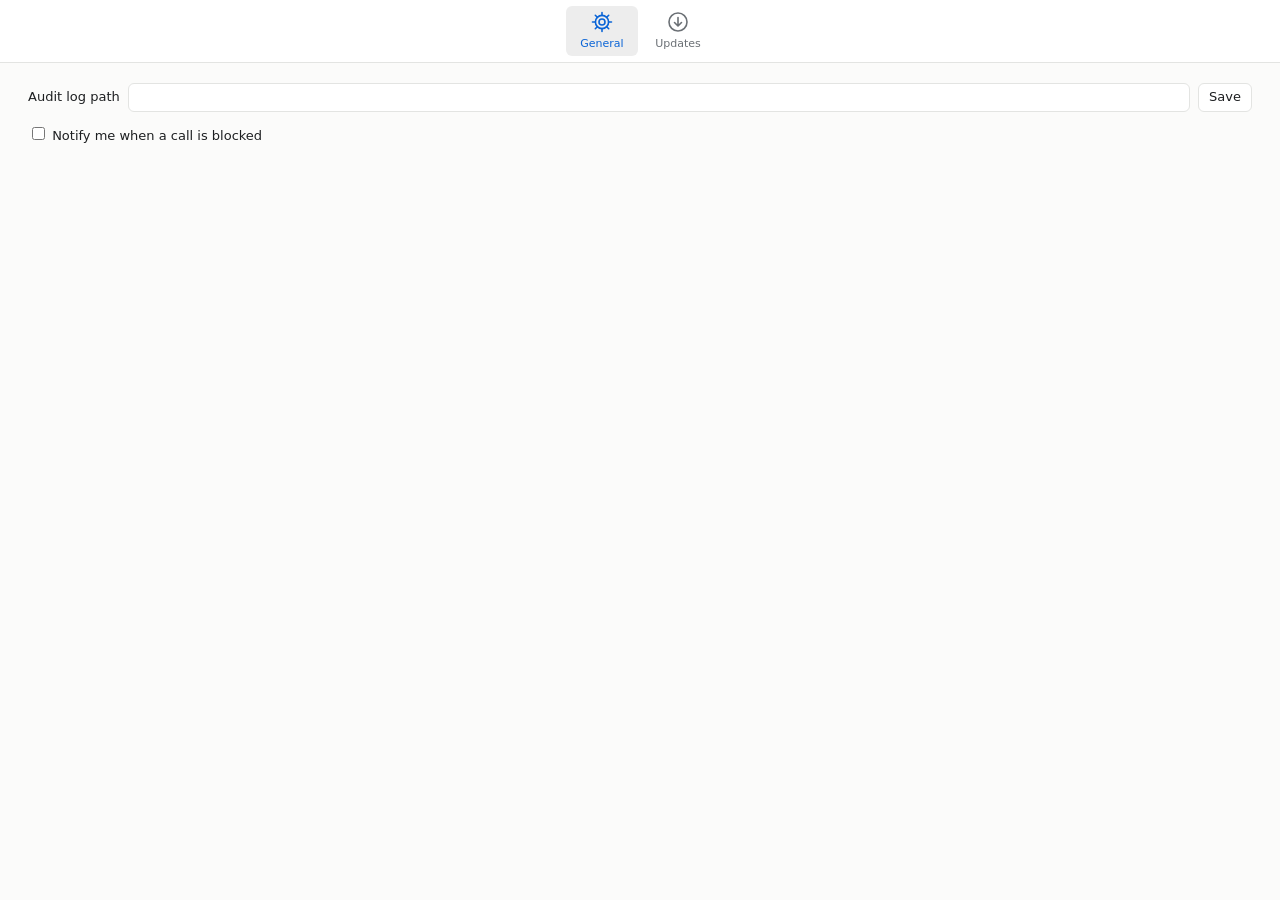
==== desktop/ui/settings.html @ e6019226 "feat(desktop): move settings into a tabbed Settings window The main window is now the dashboard only" ====
<!doctype html>
<html lang="en">
  <head>
    <meta charset="utf-8" />
    <title>Settings</title>
    <link rel="stylesheet" href="style.css" />
  </head>
  <body class="settings-window">
    <nav id="tabs" class="toolbar" role="tablist" aria-label="Settings">
      <button type="button" role="tab" id="tab-general" data-tab="general" aria-controls="panel-general" aria-selected="true">
        <svg viewBox="0 0 24 24" width="24" height="24" aria-hidden="true" fill="none" stroke="currentColor" stroke-width="1.6" stroke-linecap="round" stroke-linejoin="round">
          <circle cx="12" cy="12" r="3" />
          <circle cx="12" cy="12" r="6.6" />
          <path d="M12 2.5v2.9M12 18.6v2.9M2.5 12h2.9M18.6 12h2.9M5.3 5.3l2 2M16.7 16.7l2 2M5.3 18.7l2-2M16.7 7.3l2-2" />
        </svg>
        <span>General</span>
      </button>
      <button type="button" role="tab" id="tab-updates" data-tab="updates" aria-controls="panel-updates" aria-selected="false" tabindex="-1">
        <svg viewBox="0 0 24 24" width="24" height="24" aria-hidden="true" fill="none" stroke="currentColor" stroke-width="1.6" stroke-linecap="round" stroke-linejoin="round">
          <circle cx="12" cy="12" r="9" />
          <path d="M12 7.5v8M8.5 12.5l3.5 3.5 3.5-3.5" />
        </svg>
        <span>Updates</span>
      </button>
    </nav>
    <section id="panel-general" class="panel" role="tabpanel" aria-labelledby="tab-general">
      <form id="path-form">
        <label for="path-input">Audit log path</label>
        <input id="path-input" type="text" spellcheck="false" autocomplete="off" />
        <button id="path-save" type="submit">Save</button>
      </form>
      <p id="path-variable-note" class="muted note" hidden>MCP_GUARDRAIL_AUDIT_LOG sets this path. Launch the app without it to change the path here.</p>
      <label class="setting"><input id="notifications" type="checkbox" /> Notify me when a call is blocked</label>
      <p id="save-error" class="banner" hidden></p>
    </section>
    <section id="panel-updates" class="panel" role="tabpanel" aria-labelledby="tab-updates" hidden>
      <p class="muted">Version <span id="update-version"></span></p>
      <div class="modes" role="group" aria-label="Update mode">
        <button type="button" class="mode" data-mode="off">Off</button>
        <button type="button" class="mode" data-mode="notify">Notify</button>
        <button type="button" class="mode" data-mode="install">Install</button>
      </div>
      <p id="update-status"></p>
      <p id="settings-note" class="muted note" hidden></p>
      <p id="install-note" class="muted note" hidden></p>
      <div class="actions">
        <button type="button" id="check-now">Check now</button>
        <button type="button" id="install" hidden>Install</button>
        <button type="button" id="restart" hidden>Restart</button>
        <button type="button" id="open-release-page" hidden>Open release page</button>
      </div>
      <p id="open-error" class="banner" hidden></p>
    </section>
    <script src="settings.js"></script>
  </body>
</html>
---- desktop/ui/style.css ----
:root {
  --bg: #fbfbfa; --fg: #1d1f21; --muted: #6b7075; --line: #e3e4e2; --surface: #ffffff;
  --deny: #b3261e; --approve: #8a5a00; --allow: #2e6b3e; --banner: #fdecea;
  --accent: #0a64d6; --selected: rgba(0, 0, 0, 0.07);
  color-scheme: light dark;
}
@media (prefers-color-scheme: dark) {
  :root {
    --bg: #17181a; --fg: #e6e7e8; --muted: #9a9fa5; --line: #2c2e31; --surface: #1f2123;
    --deny: #f2877e; --approve: #e5b95c; --allow: #7fc794; --banner: #3b1f1d;
    --accent: #4c9bff; --selected: rgba(255, 255, 255, 0.1);
  }
}
* { box-sizing: border-box; }
body { margin: 0; padding: 20px 24px 32px; background: var(--bg); color: var(--fg); font: 13px/1.45 -apple-system, "Segoe UI", system-ui, sans-serif; }
h1 { font-size: 18px; margin: 0; }
h2 { font-size: 13px; margin: 24px 0 4px; }
.muted { color: var(--muted); }
header { display: flex; align-items: flex-start; justify-content: space-between; gap: 12px; }
header p { margin: 2px 0 0; font-size: 12px; overflow-wrap: anywhere; }
.note { margin: 0 0 8px; font-size: 12px; }
.banner { background: var(--banner); padding: 8px 12px; border-radius: 6px; margin: 12px 0 0; }
.stats { display: grid; grid-template-columns: repeat(4, 1fr); gap: 8px; margin-top: 16px; }
.stats div { background: var(--surface); border: 1px solid var(--line); border-radius: 8px; padding: 10px 12px; }
.stats strong { display: block; font-size: 20px; font-variant-numeric: tabular-nums; }
.stats span { color: var(--muted); font-size: 12px; }
table { width: 100%; border-collapse: collapse; background: var(--surface); border: 1px solid var(--line); }
th, td { text-align: left; padding: 6px 10px; border-bottom: 1px solid var(--line); vertical-align: top; overflow-wrap: anywhere; }
th { color: var(--muted); font-weight: 500; font-size: 12px; }
tr:last-child td { border-bottom: 0; }
.calls { table-layout: fixed; }
.calls .time { width: 104px; }
.calls .tool { width: 18%; }
.calls .decision { width: 124px; }
.calls .rule { width: 26%; }
.setting { display: block; margin-top: 12px; }
.filter { display: block; margin-bottom: 8px; color: var(--muted); font-size: 12px; }
.deny, .Tainted { color: var(--deny); font-weight: 600; }
.require-approval { color: var(--approve); font-weight: 600; }
.allow { color: var(--allow); }
button { font: inherit; color: var(--fg); background: var(--surface); border: 1px solid var(--line); border-radius: 6px; padding: 4px 10px; }
button:disabled { color: var(--muted); }
.settings-window { padding: 0; }
.toolbar { display: flex; justify-content: center; gap: 4px; padding: 6px 8px; background: var(--surface); border-bottom: 1px solid var(--line); }
.toolbar [role="tab"] { display: flex; flex-direction: column; align-items: center; gap: 2px; min-width: 72px; padding: 4px 10px; border: 0; background: transparent; color: var(--muted); font-size: 11px; }
.toolbar [role="tab"][aria-selected="true"] { background: var(--selected); color: var(--accent); }
.toolbar [role="tab"]:focus-visible { outline: 2px solid var(--accent); outline-offset: -2px; }
.panel { padding: 20px 28px; }
.panel p { margin: 8px 0 0; overflow-wrap: anywhere; }
.panel .note { margin: 6px 0 0; }
.panel form { display: flex; align-items: center; gap: 8px; }
.panel input[type="text"] { flex: 1; min-width: 0; padding: 4px 8px; font: inherit; color: var(--fg); background: var(--surface); border: 1px solid var(--line); border-radius: 6px; }
.panel input[type="text"]:disabled { color: var(--muted); }
.modes, .actions { display: flex; gap: 6px; margin-top: 10px; }
.modes button[aria-pressed="true"] { border-color: var(--fg); font-weight: 600; }
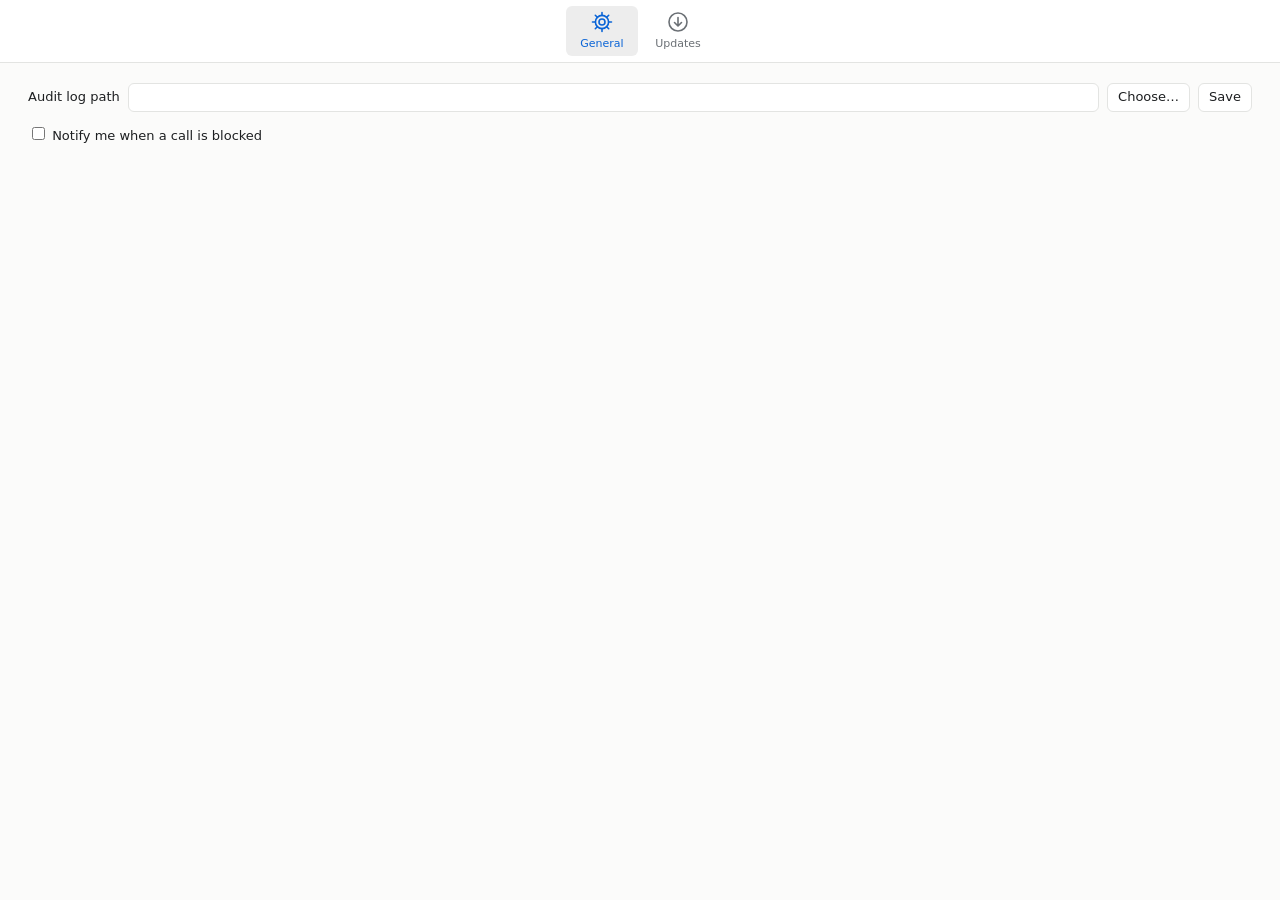
==== commit 551ad4fe: "feat(desktop): choose the audit log path in a file panel Settings gains a Choose... button next to t" ====
--- a/desktop/ui/settings.html
+++ b/desktop/ui/settings.html
@@ -27,6 +27,7 @@
       <form id="path-form">
         <label for="path-input">Audit log path</label>
         <input id="path-input" type="text" spellcheck="false" autocomplete="off" />
+        <button id="path-choose" type="button">Choose…</button>
         <button id="path-save" type="submit">Save</button>
       </form>
       <p id="path-variable-note" class="muted note" hidden>MCP_GUARDRAIL_AUDIT_LOG sets this path. Launch the app without it to change the path here.</p>
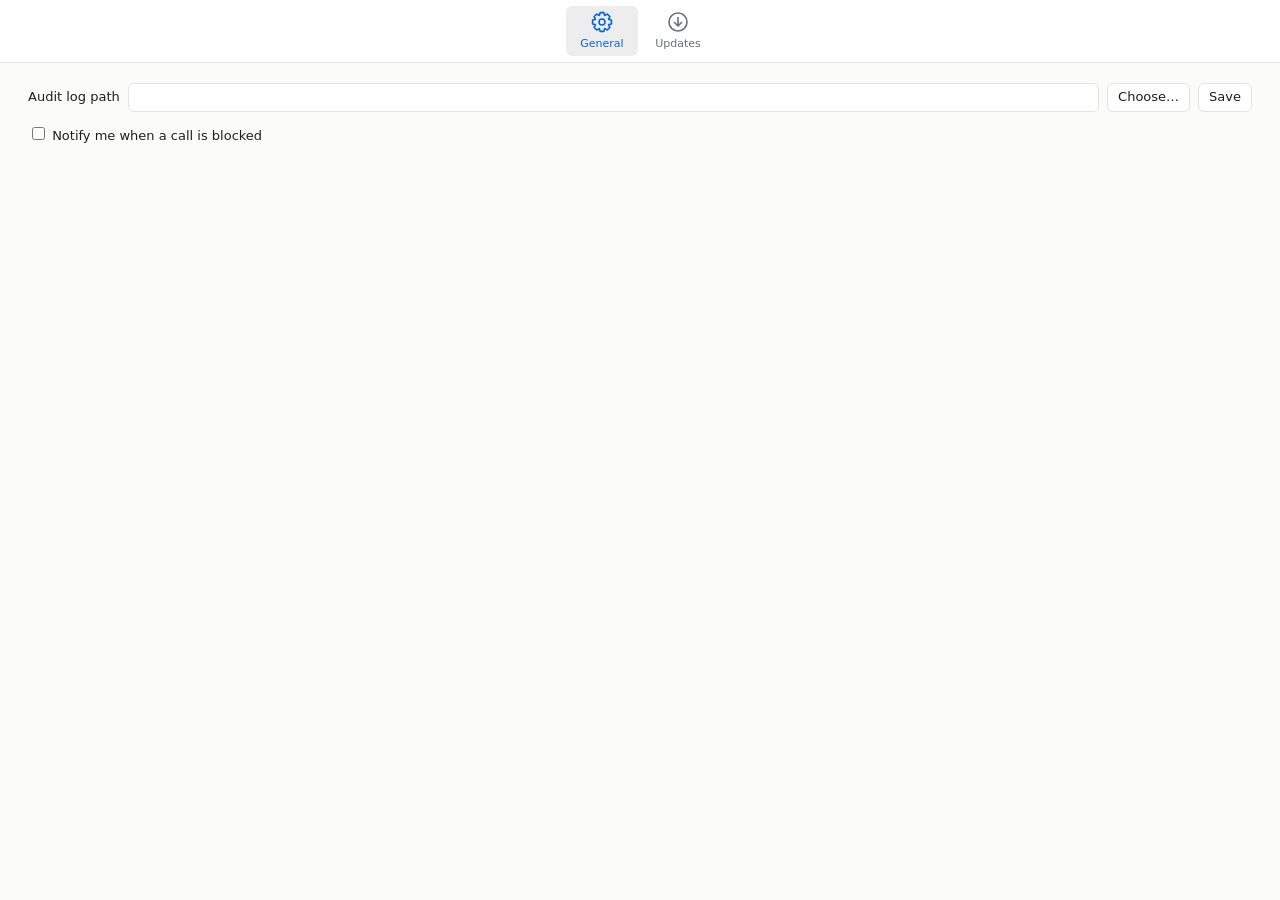
==== commit 423705ac: "fix(desktop): draw General tab icon as a cog, not a ship's wheel Co-Authored-By: Claude Opus 5.5 <no" ====
--- a/desktop/ui/settings.html
+++ b/desktop/ui/settings.html
@@ -9,9 +9,8 @@
     <nav id="tabs" class="toolbar" role="tablist" aria-label="Settings">
       <button type="button" role="tab" id="tab-general" data-tab="general" aria-controls="panel-general" aria-selected="true">
         <svg viewBox="0 0 24 24" width="24" height="24" aria-hidden="true" fill="none" stroke="currentColor" stroke-width="1.6" stroke-linecap="round" stroke-linejoin="round">
+          <path d="M18.74 9.46L21.41 10.09L21.41 13.91L18.74 14.54L18.56 14.97L20 17.3L17.3 20L14.97 18.56L14.54 18.74L13.91 21.41L10.09 21.41L9.46 18.74L9.03 18.56L6.7 20L4 17.3L5.44 14.97L5.26 14.54L2.59 13.91L2.59 10.09L5.26 9.46L5.44 9.03L4 6.7L6.7 4L9.03 5.44L9.46 5.26L10.09 2.59L13.91 2.59L14.54 5.26L14.97 5.44L17.3 4L20 6.7L18.56 9.03Z" />
           <circle cx="12" cy="12" r="3" />
-          <circle cx="12" cy="12" r="6.6" />
-          <path d="M12 2.5v2.9M12 18.6v2.9M2.5 12h2.9M18.6 12h2.9M5.3 5.3l2 2M16.7 16.7l2 2M5.3 18.7l2-2M16.7 7.3l2-2" />
         </svg>
         <span>General</span>
       </button>
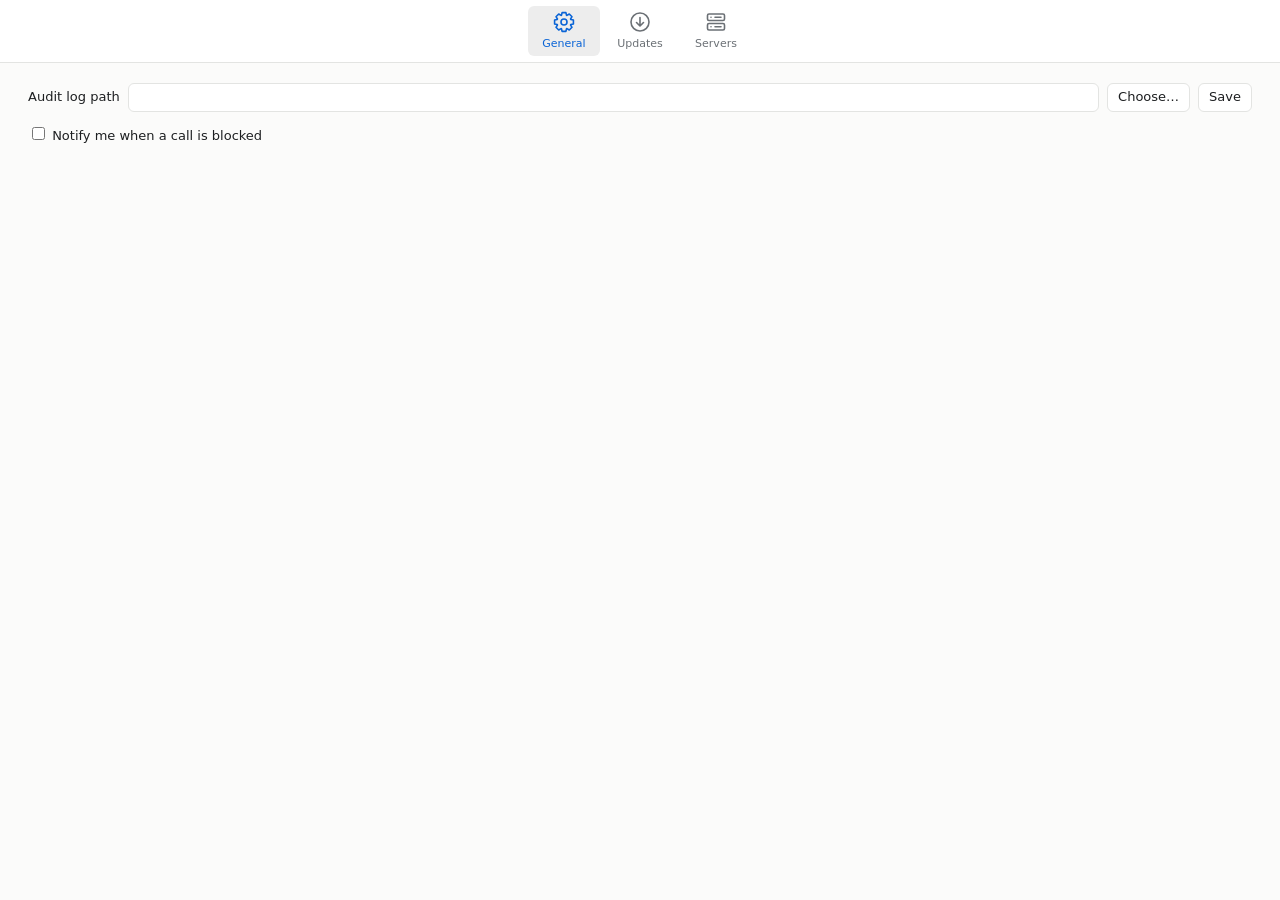
==== commit 204303d0: "feat(desktop): list unwrapped MCP servers Add a Servers tab to the Settings window. It reads the cli" ====
--- a/desktop/ui/settings.html
+++ b/desktop/ui/settings.html
@@ -20,6 +20,14 @@
           <path d="M12 7.5v8M8.5 12.5l3.5 3.5 3.5-3.5" />
         </svg>
         <span>Updates</span>
+      </button>
+      <button type="button" role="tab" id="tab-servers" data-tab="servers" aria-controls="panel-servers" aria-selected="false" tabindex="-1">
+        <svg viewBox="0 0 24 24" width="24" height="24" aria-hidden="true" fill="none" stroke="currentColor" stroke-width="1.6" stroke-linecap="round" stroke-linejoin="round">
+          <rect x="3.5" y="4" width="17" height="6.5" rx="1.5" />
+          <rect x="3.5" y="13.5" width="17" height="6.5" rx="1.5" />
+          <path d="M7 7.25h.01M7 16.75h.01M11 7.25h6M11 16.75h6" />
+        </svg>
+        <span>Servers</span>
       </button>
     </nav>
     <section id="panel-general" class="panel" role="tabpanel" aria-labelledby="tab-general">
@@ -51,6 +59,23 @@
       </div>
       <p id="open-error" class="banner" hidden></p>
     </section>
+    <section id="panel-servers" class="panel" role="tabpanel" aria-labelledby="tab-servers" hidden>
+      <p id="servers-summary"></p>
+      <ul id="servers-notes" class="muted note"></ul>
+      <p id="servers-problem" class="banner" hidden></p>
+      <p id="servers-empty" class="muted" hidden></p>
+      <div class="servers-table">
+        <table>
+          <thead>
+            <tr><th>Client</th><th>Scope</th><th>Server</th><th>Status</th><th>Reason</th></tr>
+          </thead>
+          <tbody id="servers-rows"></tbody>
+        </table>
+      </div>
+      <div class="actions">
+        <button type="button" id="servers-scan">Scan again</button>
+      </div>
+    </section>
     <script src="settings.js"></script>
   </body>
 </html>
--- a/desktop/ui/style.css
+++ b/desktop/ui/style.css
@@ -53,3 +53,4 @@
 .panel input[type="text"]:disabled { color: var(--muted); }
 .modes, .actions { display: flex; gap: 6px; margin-top: 10px; }
 .modes button[aria-pressed="true"] { border-color: var(--fg); font-weight: 600; }
+.servers-table { max-height: 190px; overflow-y: auto; margin-top: 10px; }
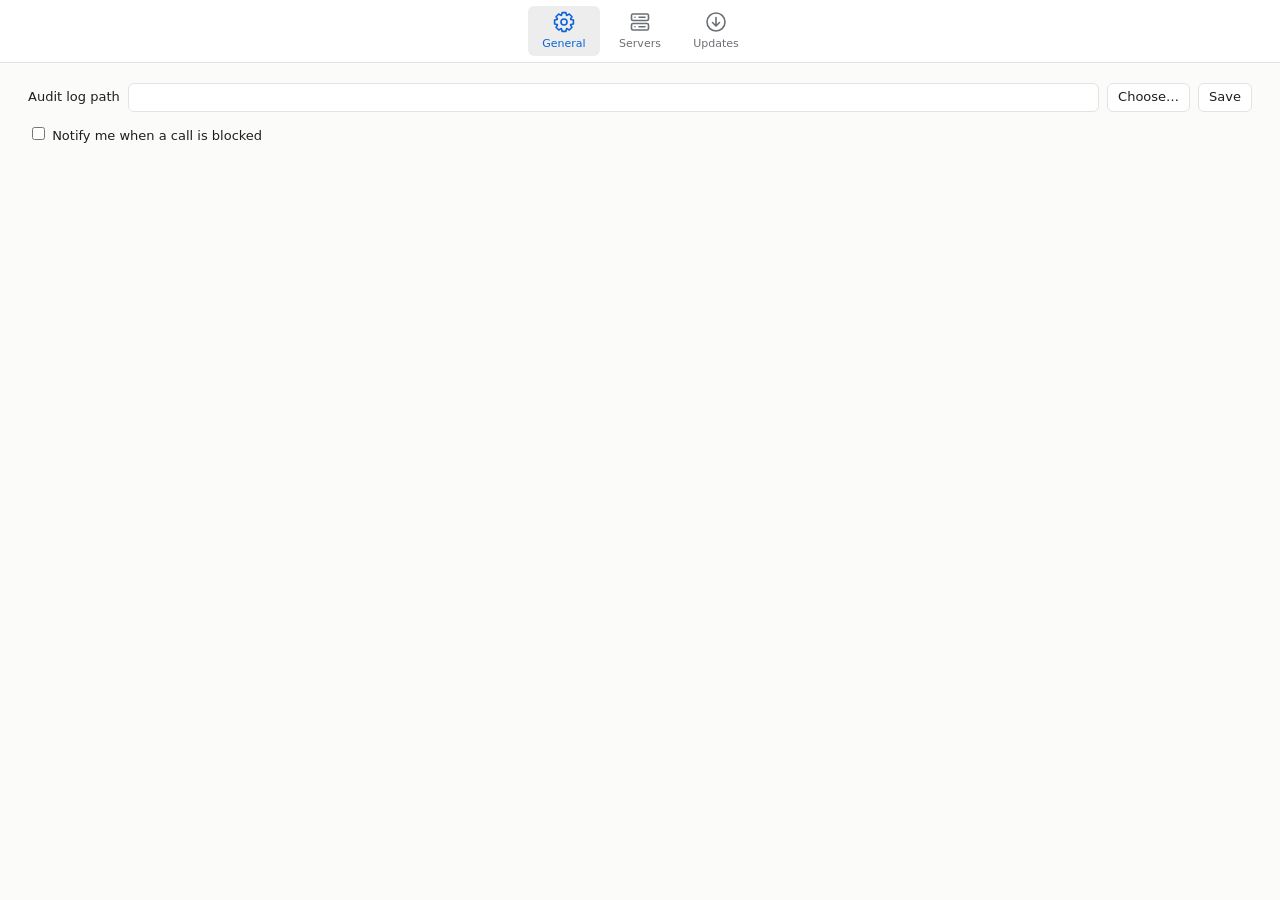
==== commit b6d57d43: "fix(desktop): put the Updates tab last in Settings Tab order is now General, Servers, Updates. Arrow" ====
--- a/desktop/ui/settings.html
+++ b/desktop/ui/settings.html
@@ -14,13 +14,6 @@
         </svg>
         <span>General</span>
       </button>
-      <button type="button" role="tab" id="tab-updates" data-tab="updates" aria-controls="panel-updates" aria-selected="false" tabindex="-1">
-        <svg viewBox="0 0 24 24" width="24" height="24" aria-hidden="true" fill="none" stroke="currentColor" stroke-width="1.6" stroke-linecap="round" stroke-linejoin="round">
-          <circle cx="12" cy="12" r="9" />
-          <path d="M12 7.5v8M8.5 12.5l3.5 3.5 3.5-3.5" />
-        </svg>
-        <span>Updates</span>
-      </button>
       <button type="button" role="tab" id="tab-servers" data-tab="servers" aria-controls="panel-servers" aria-selected="false" tabindex="-1">
         <svg viewBox="0 0 24 24" width="24" height="24" aria-hidden="true" fill="none" stroke="currentColor" stroke-width="1.6" stroke-linecap="round" stroke-linejoin="round">
           <rect x="3.5" y="4" width="17" height="6.5" rx="1.5" />
@@ -28,6 +21,13 @@
           <path d="M7 7.25h.01M7 16.75h.01M11 7.25h6M11 16.75h6" />
         </svg>
         <span>Servers</span>
+      </button>
+      <button type="button" role="tab" id="tab-updates" data-tab="updates" aria-controls="panel-updates" aria-selected="false" tabindex="-1">
+        <svg viewBox="0 0 24 24" width="24" height="24" aria-hidden="true" fill="none" stroke="currentColor" stroke-width="1.6" stroke-linecap="round" stroke-linejoin="round">
+          <circle cx="12" cy="12" r="9" />
+          <path d="M12 7.5v8M8.5 12.5l3.5 3.5 3.5-3.5" />
+        </svg>
+        <span>Updates</span>
       </button>
     </nav>
     <section id="panel-general" class="panel" role="tabpanel" aria-labelledby="tab-general">
@@ -40,6 +40,27 @@
       <p id="path-variable-note" class="muted note" hidden>MCP_GUARDRAIL_AUDIT_LOG sets this path. Launch the app without it to change the path here.</p>
       <label class="setting"><input id="notifications" type="checkbox" /> Notify me when a call is blocked</label>
       <p id="save-error" class="banner" hidden></p>
+    </section>
+    <section id="panel-servers" class="panel" role="tabpanel" aria-labelledby="tab-servers" hidden>
+      <p id="servers-summary"></p>
+      <p class="muted note">Binary: <span id="servers-binary"></span></p>
+      <p class="muted note">Audit log: <span id="servers-audit-log"></span></p>
+      <ul id="servers-notes" class="muted note"></ul>
+      <p id="servers-problem" class="banner" hidden></p>
+      <p id="servers-empty" class="muted" hidden></p>
+      <div class="servers-table">
+        <table>
+          <thead>
+            <tr><th>Wrap</th><th>Client</th><th>Scope</th><th>Server</th><th>Status</th><th>Reason</th></tr>
+          </thead>
+          <tbody id="servers-rows"></tbody>
+        </table>
+      </div>
+      <div class="actions">
+        <button type="button" id="servers-wrap" disabled>Wrap</button>
+        <button type="button" id="servers-scan">Scan again</button>
+      </div>
+      <ul id="servers-results"></ul>
     </section>
     <section id="panel-updates" class="panel" role="tabpanel" aria-labelledby="tab-updates" hidden>
       <p class="muted">Version <span id="update-version"></span></p>
@@ -59,23 +80,6 @@
       </div>
       <p id="open-error" class="banner" hidden></p>
     </section>
-    <section id="panel-servers" class="panel" role="tabpanel" aria-labelledby="tab-servers" hidden>
-      <p id="servers-summary"></p>
-      <ul id="servers-notes" class="muted note"></ul>
-      <p id="servers-problem" class="banner" hidden></p>
-      <p id="servers-empty" class="muted" hidden></p>
-      <div class="servers-table">
-        <table>
-          <thead>
-            <tr><th>Client</th><th>Scope</th><th>Server</th><th>Status</th><th>Reason</th></tr>
-          </thead>
-          <tbody id="servers-rows"></tbody>
-        </table>
-      </div>
-      <div class="actions">
-        <button type="button" id="servers-scan">Scan again</button>
-      </div>
-    </section>
     <script src="settings.js"></script>
   </body>
 </html>
